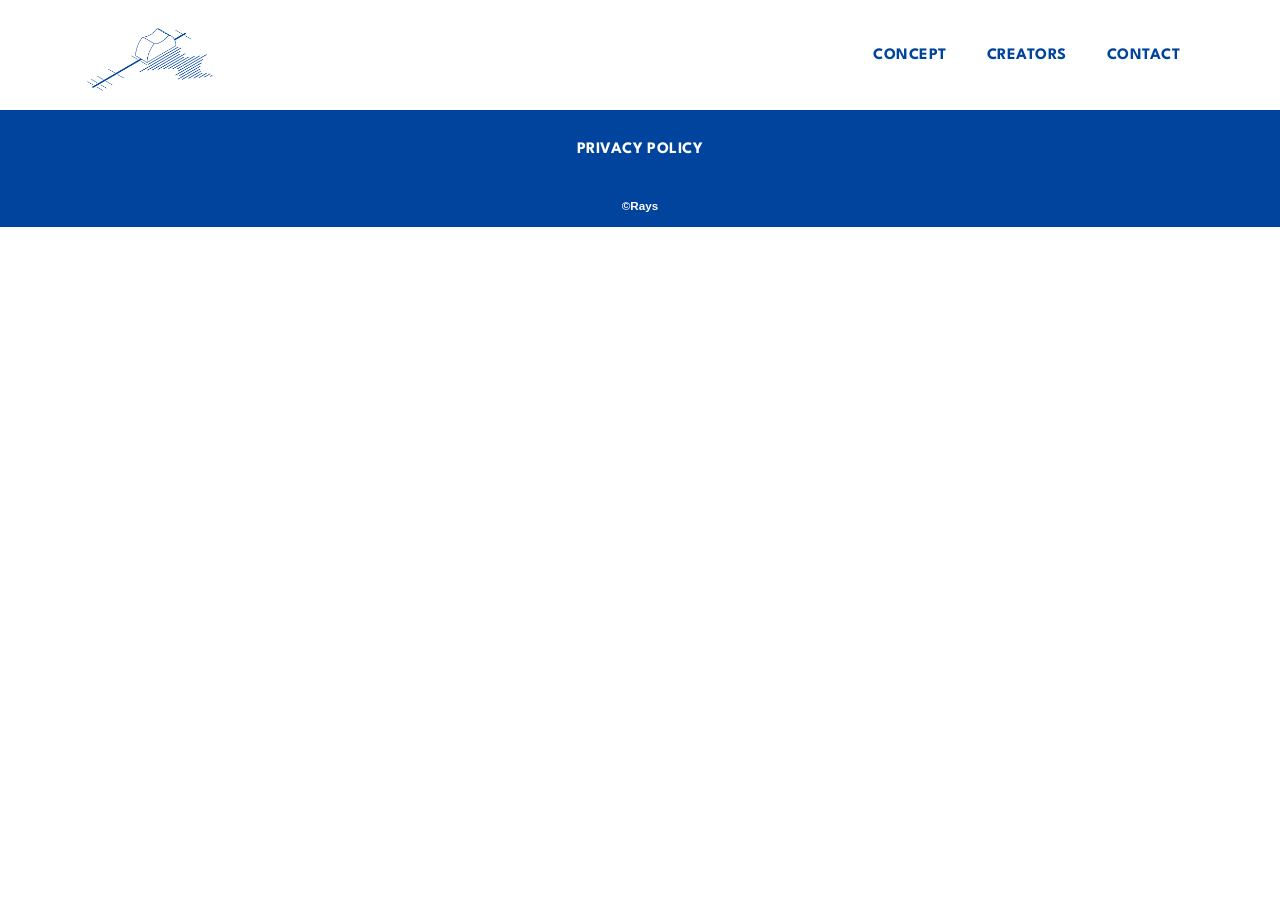
==== common.html @ b16cf9d9 "Add files via upload" ====
<!DOCTYPE html>
<html>

<head>
  <meta charset="UTF-8">
  <title>Rays official website</title>
  <meta name="description" content="ページの概要文を記載します">
  <meta name="viewport" content="device-width">
  <script src="./js/toggle-menu.js"></script>
  <link href="./css/common.css" rel="stylesheet">
  <link href="./css/index.css" rel="stylesheet">
  <link rel="preconnect" href="https://fonts.googleapis.com">
  <link rel="preconnect" href="https://fonts.gstatic.com" crossorigin>
  <link href="https://fonts.googleapis.com/css2?family=League+Spartan:wght@700&display=swap" rel="stylesheet">
</head>

<body>
  <div class="pageWrap">
    <!-- headerここから -->
    <header class="header">
      <div class="header-inner">
        <h1 class="logo">
          <a class="header-logo" href="./index.html">
            <img src="./images/common/logo_Rays_Blue.png" alt="Rays">
          </a>
        </h1>
        <button class="toggle-menu-button"></button>
        <div class="header-site-menu">
          <nav class="site-menu">
            <ul>
              <li><a href="./concept.html">CONCEPT</a></li>
              <!-- <li><a href="./portfolio">PORTFOLIO</a></li> -->
              <li><a href="./creators.html">CREATORS</a></li>
              <!-- <li><a href="./articles.html">ARTICLES</a></li> -->
              <li><a href="./contact.html">CONTACT</a></li>
            </ul>
          </nav>
        </div>
      </div>
    </header>
    <!-- headerここまで -->

    <!-- mainここから -->
    <main class="main">

    </main>
    <!-- mainここまで -->

    <!-- footerここから -->
    <footer class="footer">
      <nav class="site-menu">
        <ul>
          <li><a href="./privacypolicy.html">PRIVACY POLICY</a></li>
        </ul>
      </nav>
      <p class="copyright"><small>&copy;Rays</small></p>
    </footer>
    <!-- footerここまで -->
  </div>
</body>

</html>
---- css/common.css ----
@charset "utf-8";

*,
::before,
::after {
  padding: 0;
  margin: 0;
  box-sizing: border-box;
}

ul,
ol {
  list-style: none;
}

a {
  color: inherit;
  text-decoration: none;
}

body {
  font-family: sans-serif;
  font-size: 16px;
  color: #00449d;
  line-height: 1;
  background-color: #ffffff;
}

img {
  max-width: 100%;
}

.header {
  position: fixed;
  top: 0;
  left: 0;
  right: 0;
  background-color: #ffffff;
  height: 110px;
  z-index: 10;
  /* box-shadow: 0 3px 6px rgba(0, 0, 0, 0.1); */
}

.header-inner {
  max-width: 1200px;
  height: 110px;
  margin-left: auto;
  margin-right: auto;
  padding-left: 40px;
  padding-right: 40px;
  display: flex;
  justify-content: space-between;
  align-items: center;
}

.toggle-menu-button {
  display: none;
}

.header-logo {
  display: block;
  width: 150px;
}

.site-menu ul {
  display: flex;
}

.site-menu ul li {
  margin-left: 20px;
  margin-right: 20px;
}

.site-menu ul li a {
  font-family: "League Spartan", sans-serif;
  font-weight: bold;
  letter-spacing: 0.03em;
}

.main {
  padding-top: 110px;
}

.footer {
  color: #ffffff;
  background-color: #00449d;
  padding-top: 30px;
  padding-bottom: 15px;
  display: flex;
  flex-direction: column;
  align-items: center;
}

/* .footer-logo {
  display: block;
  width: 235px;
  margin-top: 90px;
} */

.copyright {
  font-size: 14px;
  font-weight: bold;
  margin-top: 40px;
}

@media (max-width: 800px) {
  .site-menu ul {
    display: block;
    text-align: center;
  }

  .site-menu li {
    margin-top: 20px;
  }

  .header {
    position: fixed;
    top: 0;
    left: 0;
    right: 0;
    background-color: #ffffff;
    height: 50px;
    z-index: 10;
    /* box-shadow: 0 3px 6px rgba(0, 0, 0, 0.1); */
  }

  .header-inner {
    padding-left: 20px;
    padding-right: 20px;
    height: 100%;
    position: relative;
  }

  .header-logo {
    width: 80px;
  }

  .header-site-menu {
    position: absolute;
    top: 100%;
    left: 0;
    right: 0;
    color: #ffffff;
    background-color: #2d5cad;
    padding-top: 30px;
    padding-bottom: 50px;
    display: none;
  }

  .header-site-menu.is-show {
    display: block;
  }

  .toggle-menu-button {
    display: block;
    width: 44px;
    height: 34px;
    background-image: url(../images/common/icon-menu.png);
    background-size: 50%;
    background-position: center;
    background-repeat: no-repeat;
    background-color: transparent;
    border: none;
    border-radius: 0;
    outline: none;
  }

  .main {
    padding-top: 50px;
  }

  .copyright {
    margin-top: 50px;
  }
}
---- css/index.css ----
@charset "utf-8";

.first-view {
  height: calc(100vh - 110px);
  background-image: url(../images/index/bg-grid.jpg);
  background-repeat: no-repeat;
  background-position: center center;
  background-size: cover;
  display: flex;
  align-items: center;
}

.first-view-text {
  width: 100%;
  max-width: 1200px;
  margin-left: auto;
  margin-right: auto;
  padding-left: 40px;
  padding-bottom: 80px;
  color: #ffffff;
  font-weight: bold;
  text-shadow: 1px 1px 10px #4b2c14;
}

.first-view-text h1 {
  font-family: 'Montserrat', sans-serif;
  font-size: 56px;
  line-height: 72px;
}

.first-view-text p {
  font-size: 18px;
  margin-top: 20px;
}

.lead {
  max-width: 1200px;
  margin: 60px auto;
}

.lead p {
  line-height: 2;
  text-align: center;
}

.link-button-area {
  text-align: center;
  margin-top: 40px;
}

.link-button {
  background-color: #f4dd64;
  display: inline-block;
  min-width: 180px;
  line-height: 48px;
  border-radius: 24px;
  font-family: 'Montserrat', sans-serif;
  font-size: 14px;
}

.link-button:hover {
  background-color: #d8b500;
}

.recommended {
  background-color: #f8f8f8;
  padding-top: 45px;
  padding-bottom: 55px;
}

.recommended h2 {
  font-size: 22px;
  font-weight: bold;
  text-align: center;
}

.recommended h2::after {
  content: '';
  display: block;
  width: 36px;
  height: 3px;
  background-color: #000000;
  margin-top: 20px;
  margin-left: auto;
  margin-right: auto;
}

.item-list {
  display: flex;
  padding-top: 40px;
  padding-bottom: 10px;
  padding-left: 60px;
  padding-right: 60px;
  overflow: scroll;
}

.item-list li {
  flex-shrink: 0;
  width: 260px;
  margin-left: 75px;
}

.item-list li:first-child {
  margin-left: 0;
}

.item-list dl {
  margin-top: 20px;
}

.item-list dt {
  font-weight: bold;
}

.item-list dd {
  font-size: 13px;
  line-height: 20px;
  margin-top: 10px;
}

.item-list .price {
  font-weight: bold;
  margin-top: 15px;
}

@media (max-width: 800px) {
  .first-view {
    height: calc(100vh - 50px);
    background-image: url(../images/index/bg-grid.jpg);
    align-items: flex-start;
  }

  .first-view-text {
    padding-top: 60px;
    padding-left: 20px;
  }

  .first-view-text h1 {
    font-size: 36px;
    line-height: 48px;
  }

  .first-view-text p {
    font-size: 14px;
    margin-top: 15px;
  }

  .lead {
    padding-left: 20px;
    padding-right: 20px;
  }

  .lead p {
    text-align: left;
  }

  .item-list {
    padding-left: 20px;
    padding-right: 20px;
  }

  .item-list li {
    width: 220px;
    margin-left: 30px;
  }
}
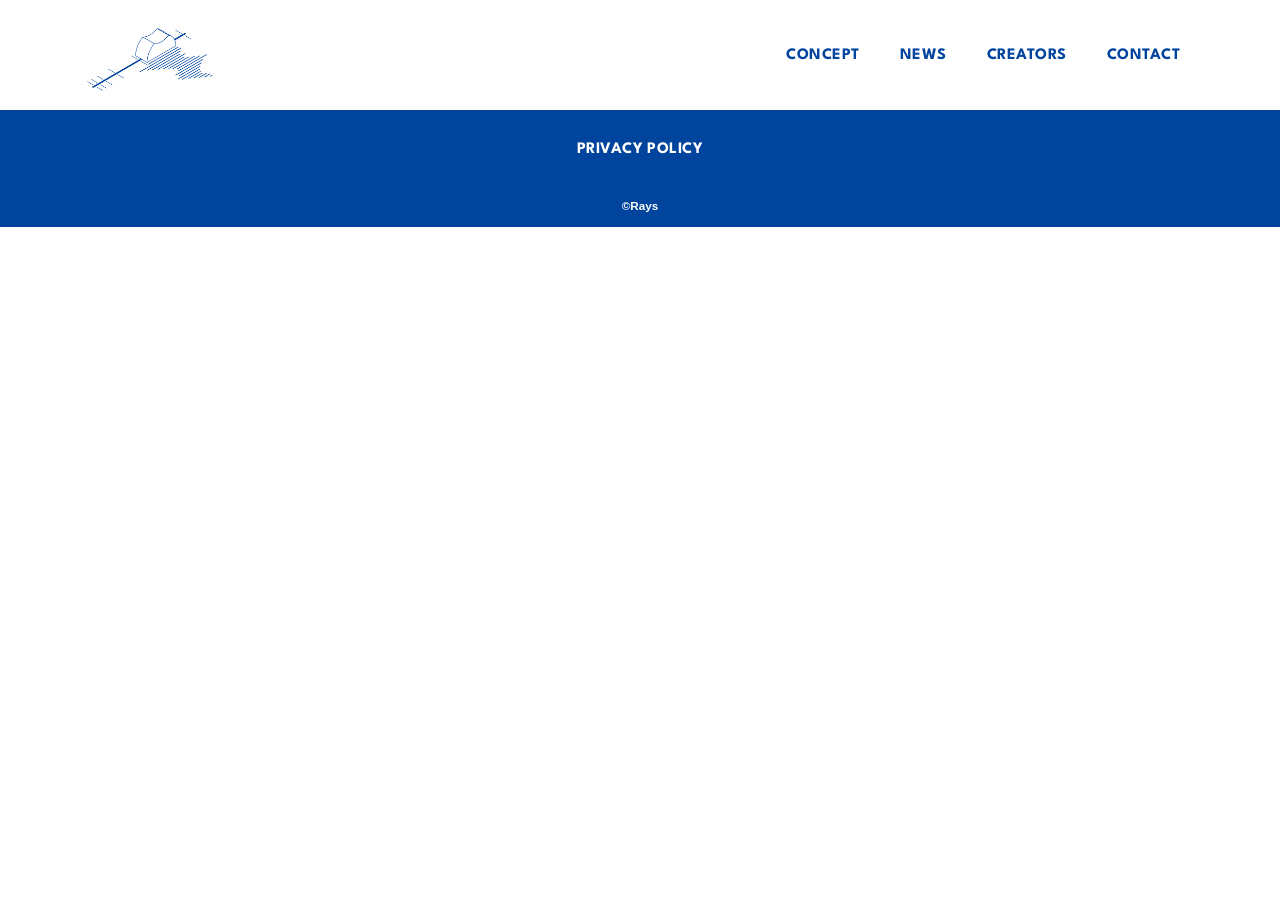
==== commit c48669b7: "common.html" ====
--- a/common.html
+++ b/common.html
@@ -8,7 +8,6 @@
   <meta name="viewport" content="device-width">
   <script src="./js/toggle-menu.js"></script>
   <link href="./css/common.css" rel="stylesheet">
-  <link href="./css/index.css" rel="stylesheet">
   <link rel="preconnect" href="https://fonts.googleapis.com">
   <link rel="preconnect" href="https://fonts.gstatic.com" crossorigin>
   <link href="https://fonts.googleapis.com/css2?family=League+Spartan:wght@700&display=swap" rel="stylesheet">
@@ -29,9 +28,8 @@
           <nav class="site-menu">
             <ul>
               <li><a href="./concept.html">CONCEPT</a></li>
-              <!-- <li><a href="./portfolio">PORTFOLIO</a></li> -->
+              <li><a href="./news.html">NEWS</a></li>
               <li><a href="./creators.html">CREATORS</a></li>
-              <!-- <li><a href="./articles.html">ARTICLES</a></li> -->
               <li><a href="./contact.html">CONTACT</a></li>
             </ul>
           </nav>
@@ -59,4 +57,4 @@
   </div>
 </body>
 
-</html>+</html>
